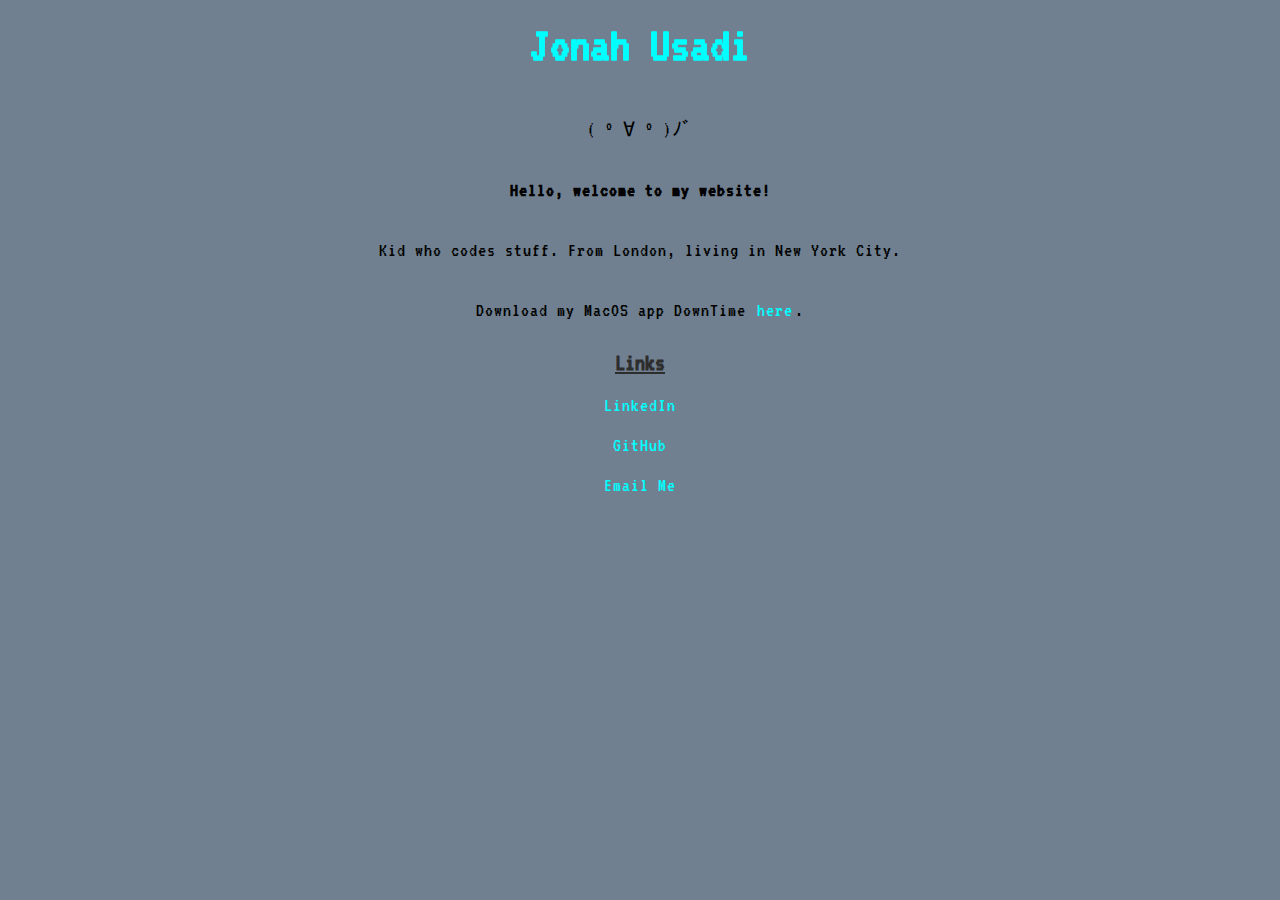
==== index.html @ 3a022a26 "First commit" ====
<!DOCTYPE html>
<html lang="en-GB">
<html>
  <head>
    <meta charset="utf-8">
    <title>Jonah's website</title>

    <meta name="author" content="Jonah Usadi">
    <meta name="description" content="Jonah's website" />

    <link rel="shortcut icon" href="favicon.ico" type="image/x-icon">
    <link href="https://fonts.googleapis.com/css?family=VT323" rel="stylesheet">
    <link href="styles/style.css" rel="stylesheet" type="text/css">
  </head>
  <body>
    <h1>Jonah Usadi</h1>

    <p>( ° ∀ ° )ﾉﾞ</p>
    <p><b>Hello, welcome to my website!</b></p>
    <p>Kid who codes stuff. From London, living in New York City.</p>

    <p>Download my MacOS app DownTime <a href="https://itunes.apple.com/us/app/downtime-menubar-sleep-wake-tracker/id1267417780?mt=12" title="DownTime" class="link">here</a>.</p>

    <h2><u>Links</u></h2>
    <ul>
        <li><a href="https://www.linkedin.com/in/jonah-usadi" title="Jonah Usadi | LinkedIn" class="link">LinkedIn</a></li>
        <li><a href="https://github.com/JonahU" title="JonahU · GitHub" class="link">GitHub</a></li>
        <li><a href="mailto:jonahusadi@gmail.com?subject=Website%20inqiry" target="_top" class="link">Email Me</a></li>
    </ul>

<!-- <script src="scripts/main.js"></script> -->
  </body>
</html>
---- styles/style.css ----
/* Font styling */
/* -------------------------------------------------------*/
html {
	font-size: 10px;
  font-family: 'VT323', monospace;  
}

h1 {
  	font-size: 50px;
    text-align: center;
}

h2 {
  	font-size: 25px;
  	text-align: center;
}

h3 {
  	font-size: 20px;
  	text-align: center;
}

h4 {
  	font-size: 18px;
  	text-align: center;
}
	
h5 {
  	font-size: 16px;
  	text-align: center;
}
	
h6 {
  	font-size: 13px;
  	text-align: center;
}

p, li {
  	font-size: 20px;    
  	line-height: 2;
  	letter-spacing: 1px;
	text-align: center;
}

/* Page styling */
/* -------------------------------------------------------*/
html {
  background-color: slategray;
}

body {
  width: 80%;
  max-width: 1280px;
  margin: 0 auto;
  background-color: slategray;
}

section {
  margin-left: auto;
  margin-right: auto;
  max-width: 1000px;
}

h1 {
  margin: 0;
  padding: 20px 0;  
  color: cyan;
}

h2 {
  margin: 0;
  padding: 0px 0;  
  color: #2D2D2D;
}

h3 {
  margin: 0;
  padding: 0px 0;  
  color: #303030;
}

h4 {
  margin: 0;
  padding: 0px 0;  
  color: #303030;
}

h5 {
  margin: 0;
  padding: 0px 0;  
  color: #303030;
}

h6 {
  margin: 0;
  padding: 0px 0;  
  color: #303030;
}

strong { 
    font-weight: bold;
}

/* Link Styling */
/* -------------------------------------------------------*/
.link {
  text-decoration: none;
  color: cyan;
  border: 2px solid transparent;
}

.link:hover {
  border: 2px solid #333333;
  border-radius: 2px;
}

.link:active {
  color: #7F3FBF;
}

/* List Styling */
/* -------------------------------------------------------*/

ol, ul {
  padding: 0;
}

ul {
  list-style: none;
}

/* Image styling*/
/* -------------------------------------------------------*/
img {
  display: block;
  margin: 0 auto;
  padding: 10px 0;
  max-width: 100%;
  height: auto;
}

.pictureContainer{

}

.pictureContainer img {
  -webkit-filter: grayscale(0%);
  -moz-filter: grayscale(0%);
  filter: grayscale(0%);
  transition: all 0.5s ease;

}
.pictureContainer img:hover {
  -webkit-filter: grayscale(100%);
  -moz-filter: grayscale(100%);
  filter: grayscale(100%);
}
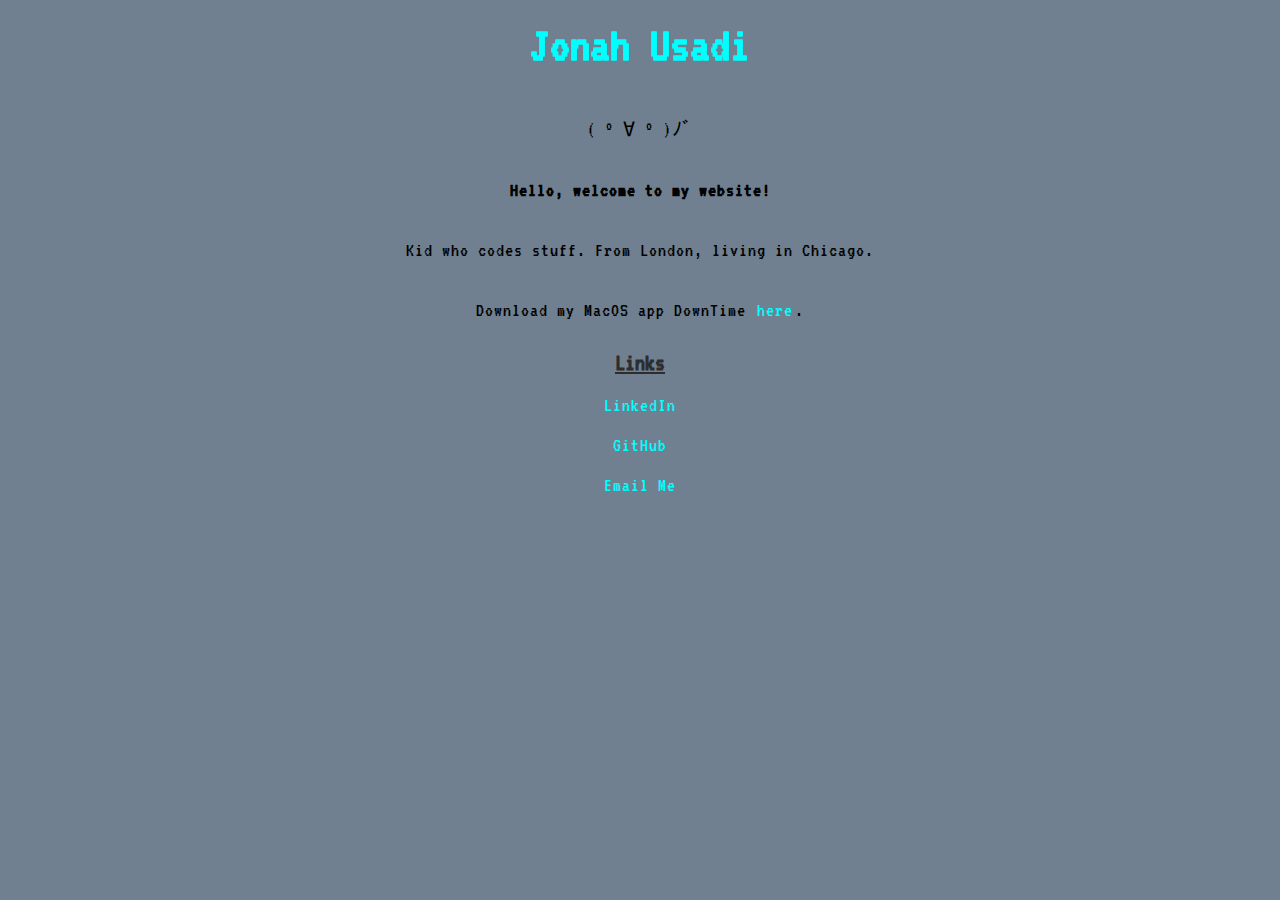
==== commit b9ae55b0: "Removed tracking pixel, updated bio" ====
--- a/index.html
+++ b/index.html
@@ -11,13 +11,14 @@
     <link rel="shortcut icon" href="favicon.ico" type="image/x-icon">
     <link href="https://fonts.googleapis.com/css?family=VT323" rel="stylesheet">
     <link href="styles/style.css" rel="stylesheet" type="text/css">
+
   </head>
   <body>
     <h1>Jonah Usadi</h1>
 
     <p>( ° ∀ ° )ﾉﾞ</p>
     <p><b>Hello, welcome to my website!</b></p>
-    <p>Kid who codes stuff. From London, living in New York City.</p>
+    <p>Kid who codes stuff. From London, living in Chicago.</p>
 
     <p>Download my MacOS app DownTime <a href="https://itunes.apple.com/us/app/downtime-menubar-sleep-wake-tracker/id1267417780?mt=12" title="DownTime" class="link">here</a>.</p>
 
@@ -30,4 +31,4 @@
 
 <!-- <script src="scripts/main.js"></script> -->
   </body>
-</html>+</html>
